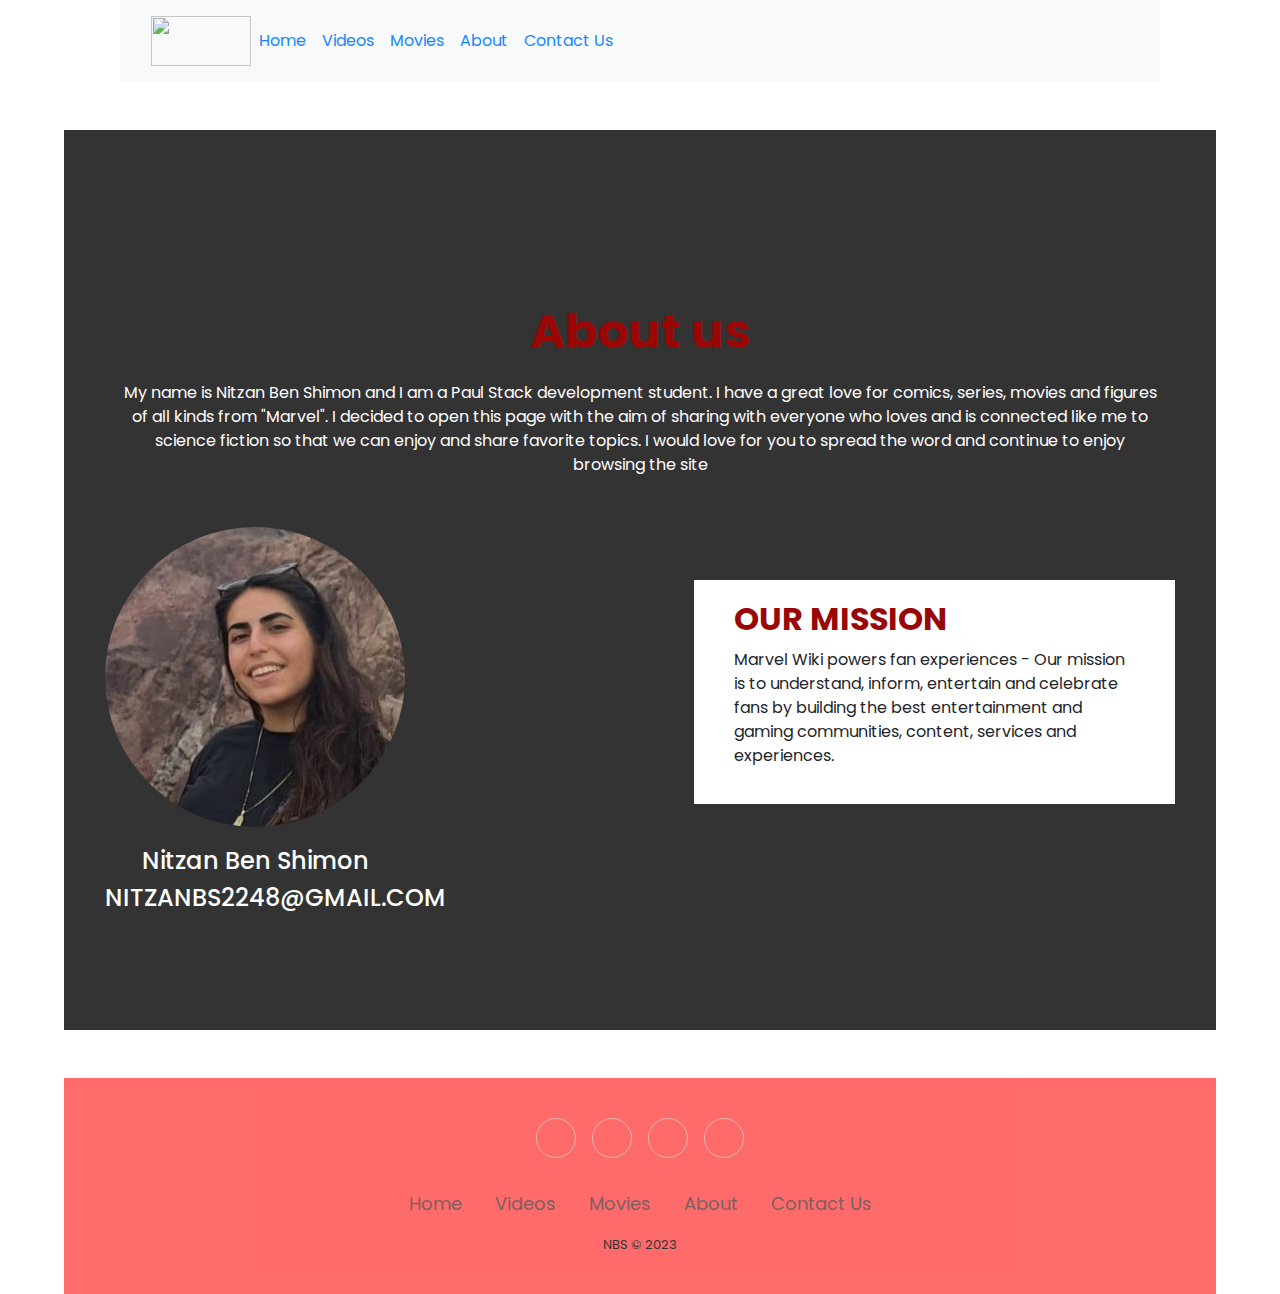
==== About.html @ 6d5a8169 "first commit" ====
<!DOCTYPE html>
<html lang="en">
<head>
    <meta charset="UTF-8">
    <meta name="viewport" content="width=device-width, initial-scale=1.0">
    <link rel="stylesheet" href="https://cdnjs.cloudflare.com/ajax/libs/twitter-bootstrap/4.1.3/css/bootstrap.min.css">
    <link rel="stylesheet" href="https://cdnjs.cloudflare.com/ajax/libs/ionicons/2.0.1/css/ionicons.min.css">
    <link rel="stylesheet" href="assets/css/style.css">
    <link rel="stylesheet" href="https://cdn.jsdelivr.net/npm/bootstrap@4.6.2/dist/css/bootstrap.min.css" integrity="sha384-xOolHFLEh07PJGoPkLv1IbcEPTNtaed2xpHsD9ESMhqIYd0nLMwNLD69Npy4HI+N" crossorigin="anonymous">
    <link rel="stylesheet" href="mobile.css" media="screen and (max width:600px)">
    <link rel="stylesheet" href="desktop.css" media="screen and (min width:600px)">
    <link rel="stylesheet" href="style.css" >
    <link rel="stylesheet" href="About.css">
    <title>Marvel Wiki About</title>
</head>
<body>

    <div class="container">
        <div class="headr">
              <nav class="navbar navbar-expand-lg bg-light">
                <div class="container-fluid">
                    <span class="navbar-text">
                        <img src="https://1000logos.net/wp-content/uploads/2021/06/Marvel-Comics-logo.png" alt="" width="100vw" height="50vh">
                    </span>

                  <button class="navbar-toggler" type="button" data-bs-toggle="collapse" data-bs-target="#navbarText" aria-controls="navbarText" aria-expanded="false" aria-label="Toggle navigation">
                    <span class="navbar-toggler-icon"></span>
                  </button>
                  <div class="collapse navbar-collapse" id="navbarText">
                    <ul class="navbar-nav me-auto mb-2 mb-lg-0">
                      <li class="nav-item">
                        <a class="nav-link active" aria-current="page" href="./index.html">Home</a>
                      </li>
                      <li class="nav-item">
                        <a class="nav-link" href="./Videos.html">Videos</a>
                      </li>
                      <li class="nav-item">
                        <a class="nav-link" href="./Movie.html">Movies</a>
                      </li>
                      <li class="nav-item">
                        <a class="nav-link" href="./About.html">About</a>
                      </li>
                      <li class="nav-item">
                        <a class="nav-link" href="./Contact Us.html">Contact Us</a>
                      </li>
                    </ul>
                  
                  </div>
                </div>
              </nav>
        </div>
            
        </div>
        <br>
        <br>
        <div class="main">
          <section>
    
            <div class="section-header">
              <div class="container">
                <h2>About us</h2>
                <p>My name is Nitzan Ben Shimon and I am a Paul Stack development student.
                  I have a great love for comics, series, movies and figures of all kinds from "Marvel".
                  I decided to open this page with the aim of sharing with everyone who loves and is connected like me to science fiction so that we can enjoy and share favorite topics.
                  I would love for you to spread the word and continue to enjoy browsing the site</p>
              </div>
            </div>
            
            <div class="container">
              <div class="row">
                
                <div class="about-info">
                  <div class="about-info-item">
                    <div class="about-info-icon">
                      <div class="my-info">
                      <h4>Nitzan Ben Shimon</h4>
                      <h4>NITZANBS2248@GMAIL.COM</h4>
                    </div>


                    </div>
                
                  </div>
                </div>
                
                <div class="about-form">
                  <h4>OUR MISSION</h4>
                  <p>Marvel Wiki powers fan experiences - Our mission is to understand, inform, entertain and celebrate fans by building the best entertainment and gaming communities, content, services and experiences.</p>
            
                    </div>
                    
             
                  </form>
                </div>
                
              </div>
            </div>
          </section>

          
        </div>
        <br>
        <br>
        <div class="footr">
            <div class="footer-basic">
                <footer>
                    <div class="social"><a href="https://www.instagram.com/nitzan__bs/"><i class="icon ion-social-instagram"></i></a><a href="https://github.com/nitzanbs"><i class="icon ion-social-github"></i></a><a href="https://www.linkedin.com/in/nitzan-ben-shimon-417024285/"><i class="icon ion-social-linkedin"></i></a><a href="https://www.facebook.com/nitzanbs248"><i class="icon ion-social-facebook"></i></a></div>
                    <ul class="list-inline">
                      <li class="list-inline-item"><a href="./About.html">Home</a></li>
                      <li class="list-inline-item"><a href="./Videos.html">Videos</a></li>
                      <li class="list-inline-item"><a href="./Movie.html">Movies</a></li>
                      <li class="list-inline-item"><a href="./About.html">About</a></li>
                      <li class="list-inline-item"><a href="./Contact Us.html">Contact Us</a></li>
                    </ul>
                    <p class="copyright">NBS © 2023</p>
                </footer>
            </div>
            <script src="https://cdnjs.cloudflare.com/ajax/libs/jquery/3.2.1/jquery.min.js"></script>
            <script src="https://cdnjs.cloudflare.com/ajax/libs/twitter-bootstrap/4.1.3/js/bootstrap.bundle.min.js"></script>
        </div>

    </div>
    
</body>
</html>
---- style.css ----
html{
    box-sizing: border-box;
    display: flex;
    justify-content: center;
}

body{
    width: 90%;
    margin: 0;
    background-image: url(https://w0.peakpx.com/wallpaper/839/464/HD-wallpaper-marvel-art-comics-heroes-man-spider-super.jpg);

    
}

.container{
    width: 100%;
    

}




.navbar{
    opacity: 90%;
    width: 100%;
    text-align: center;

}

h1{
    background-color: rgb(30, 29, 29);
    opacity: 90%;
    font-size: 40px;
    display: block;
    text-align: center;
    text-shadow:  1px 1px 3px  red;
}

.box-home{
    background-color: rgb(30, 29, 29);
    opacity: 90%;
    color: #ffffff;
    text-align: center;
}
.vid{
    opacity: 100%;
}
.footer-basic {
    padding:40px 0;
    background-color:#ff5c5c;
    color:#4b4c4d;
    opacity: 90%;
    width: 100%;
    
  }
  
  .footer-basic ul {
    padding:0;
    list-style:none;
    text-align:center;
    font-size:18px;
    line-height:1.6;
  }
  
  .footer-basic li {
    padding:0 10px;
  }
  
  .footer-basic ul a {
    color:inherit;
    text-decoration:none;
    opacity:0.8;
  }
  
  .footer-basic ul a:hover {
    opacity:1;
  }
  
  .footer-basic .social {
    text-align:center;
    padding-bottom:25px;
  }
  
  .footer-basic .social > a {
    font-size:24px;
    width:40px;
    height:40px;
    line-height:40px;
    display:inline-block;
    text-align:center;
    border-radius:50%;
    border:1px solid #ccc;
    margin:0 8px;
    color:inherit;
    opacity:0.75;
  }
  
  .footer-basic .social > a:hover {
    opacity:0.9;
  }
  
  .footer-basic .copyright {
    margin-top:15px;
    text-align:center;
    font-size:13px;
    color:#202020;
    margin-bottom:0;
  }
---- About.css ----
@import url('https://fonts.googleapis.com/css2?family=Poppins:wght@400;600;700&display=swap');

* {
  padding: 0;
  margin: 0;
  box-sizing: border-box;
  font-family: 'Poppins', sans-serif;
}

.main {
  min-height: 100vh;
  width: 100%;
  display: flex;
  justify-content: center;
  align-items: center;
  background-image: url('bg-img.webp');
  background-size: cover;
  background-position: center;
  position: relative;
}

.main::after {
  content: "";
  position: absolute;
  top: 0;
  left: 0;
  height: 100%;
  width: 100%;
  background-color: rgba(0,0,0,0.8);
}

section {
  position: relative;
  z-index: 3;
  padding-top: 50px;
  padding-bottom: 50px;
}

.container {
  max-width: 1080px;
  margin-left: auto;
  margin-right: auto;
  padding-left: 20px;
  padding-right: 20px;
}

.section-header {
  margin-bottom: 50px;
  text-align: center;
}

.section-header h2 {
  color: #990707;
  font-weight: bold;
  font-size: 3em;
  margin-bottom: 20px;
}

.section-header p {
  color: #FFF;
}

.row  {
  display: flex;
  flex-wrap: wrap;
  align-items: center;
  justify-content: space-between;
}

.about-info {
  width: 50%;
}

.about-info-item {
  display: flex;
  margin-bottom: 30px;
}

.about-info-icon {
  height: 300px;
  width: 300px;
  background-image: url(./img/תמונת\ פרופיל\ ריבוע\ קטן.jpeg);
  border-radius: 50%;
}


.my-info  {
    color: #ffffff;
    font-size: 1.4em;
    text-align: center;
    margin-top: 320px;
  }



.about-form {
  background-color: #fff;
  padding: 40px;
  width: 45%;
  padding-bottom: 20px;
  padding-top: 20px;
}

.about-form h4 {
  font-weight: bold;
  font-size: 2em;
  margin-bottom: 10px;
  color: #990707;
}






@media (max-width: 600px) {
  section {
    padding-top: 50px;
    padding-bottom: 50px;
  }
  
  .row {
    flex-direction: column;
  }
  
  .about-info {
    margin-bottom: 40px;
    width: 100%;
  }
  
  .about-form {
    width: 100%;
  }
}
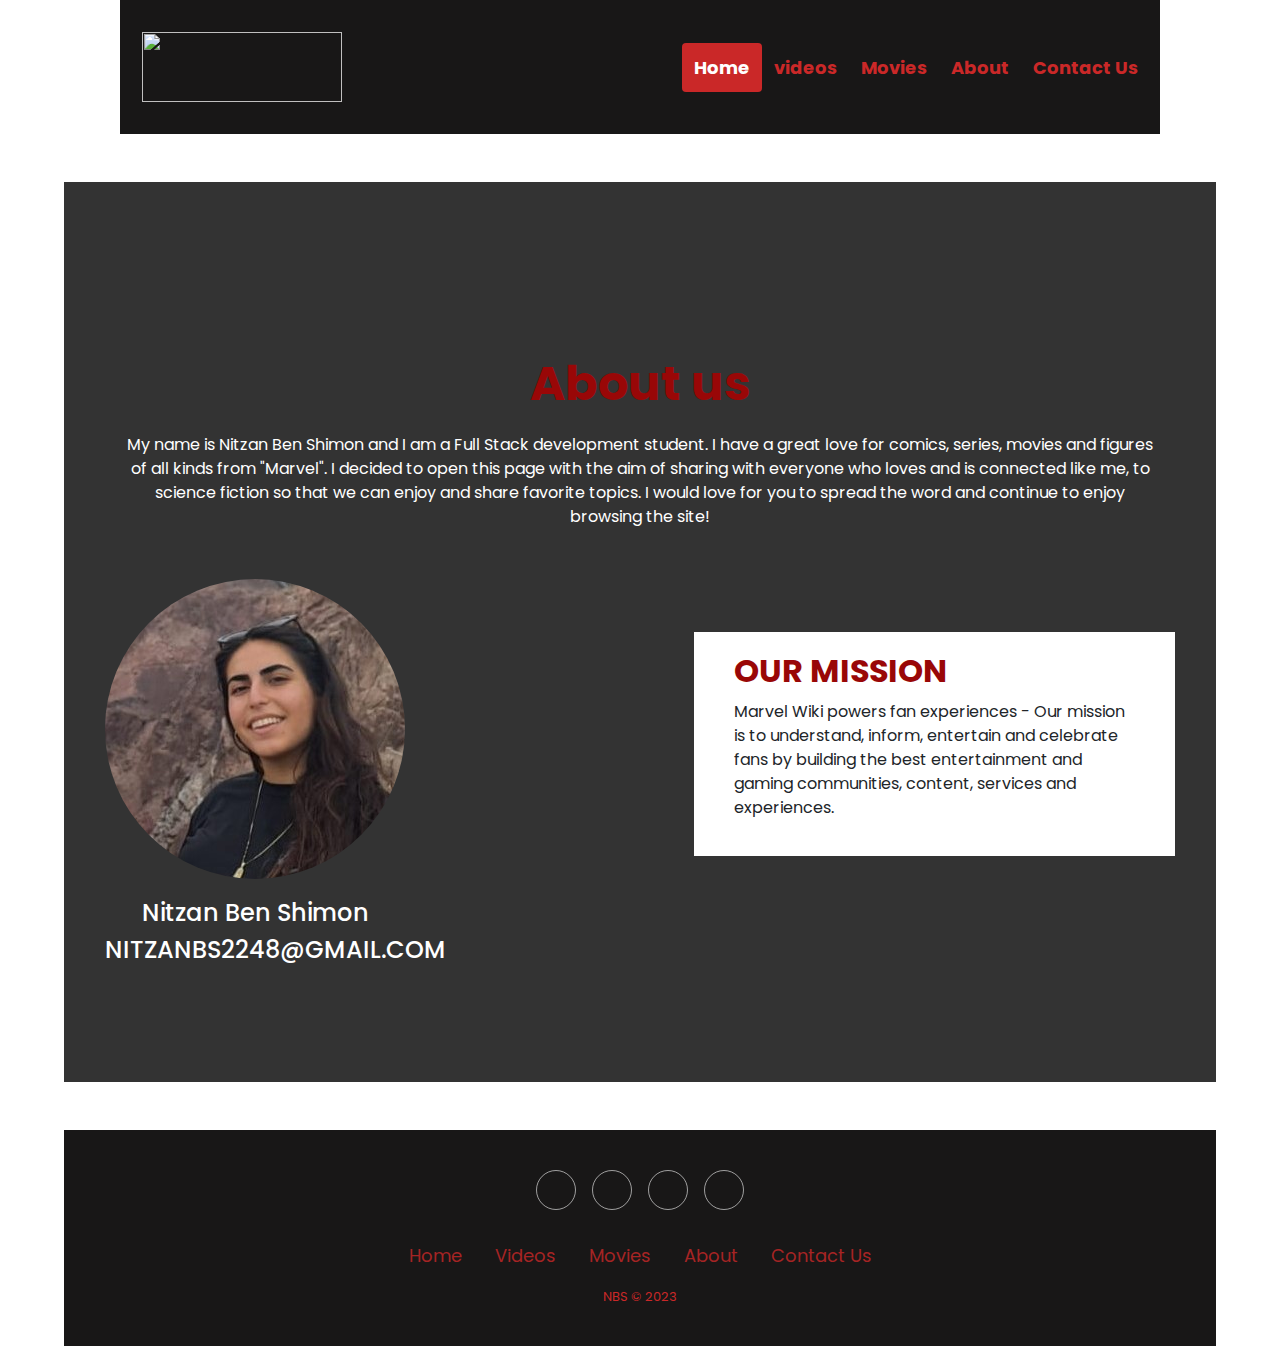
==== commit 18f5a305: "add Responsive nav" ====
--- a/About.html
+++ b/About.html
@@ -11,43 +11,30 @@
     <link rel="stylesheet" href="desktop.css" media="screen and (min width:600px)">
     <link rel="stylesheet" href="style.css" >
     <link rel="stylesheet" href="About.css">
+    <link rel="icon" type="image/x-icon" href="https://www.marvel.com/static/favicon/android-chrome-icon-194.png">
+
+
     <title>Marvel Wiki About</title>
 </head>
 <body>
 
     <div class="container">
         <div class="headr">
-              <nav class="navbar navbar-expand-lg bg-light">
-                <div class="container-fluid">
-                    <span class="navbar-text">
-                        <img src="https://1000logos.net/wp-content/uploads/2021/06/Marvel-Comics-logo.png" alt="" width="100vw" height="50vh">
-                    </span>
+          <div class="navbar">
+            <a href="https://1000logos.net/wp-content/uploads/2021/06/Marvel-Comics-logo.png" class="logo"><img src="https://1000logos.net/wp-content/uploads/2021/06/Marvel-Comics-logo.png" width="200vw" height="70vh" alt=""></a>
+            <div class="navbar-right">
+              <a class="active" href="./index.html">Home</a>
+              <a href="./Videos.html">videos</a>
+              <a href="./Movie.html">Movies</a>
+              <a href="./About.html">About</a>
+              <a href="./Contact Us.html">Contact Us</a>
+         
+       
 
-                  <button class="navbar-toggler" type="button" data-bs-toggle="collapse" data-bs-target="#navbarText" aria-controls="navbarText" aria-expanded="false" aria-label="Toggle navigation">
-                    <span class="navbar-toggler-icon"></span>
-                  </button>
-                  <div class="collapse navbar-collapse" id="navbarText">
-                    <ul class="navbar-nav me-auto mb-2 mb-lg-0">
-                      <li class="nav-item">
-                        <a class="nav-link active" aria-current="page" href="./index.html">Home</a>
-                      </li>
-                      <li class="nav-item">
-                        <a class="nav-link" href="./Videos.html">Videos</a>
-                      </li>
-                      <li class="nav-item">
-                        <a class="nav-link" href="./Movie.html">Movies</a>
-                      </li>
-                      <li class="nav-item">
-                        <a class="nav-link" href="./About.html">About</a>
-                      </li>
-                      <li class="nav-item">
-                        <a class="nav-link" href="./Contact Us.html">Contact Us</a>
-                      </li>
-                    </ul>
-                  
-                  </div>
-                </div>
-              </nav>
+
+
+            </div>
+          </div>
         </div>
             
         </div>
@@ -59,10 +46,10 @@
             <div class="section-header">
               <div class="container">
                 <h2>About us</h2>
-                <p>My name is Nitzan Ben Shimon and I am a Paul Stack development student.
+                <p>My name is Nitzan Ben Shimon and I am a Full Stack development student.
                   I have a great love for comics, series, movies and figures of all kinds from "Marvel".
-                  I decided to open this page with the aim of sharing with everyone who loves and is connected like me to science fiction so that we can enjoy and share favorite topics.
-                  I would love for you to spread the word and continue to enjoy browsing the site</p>
+                  I decided to open this page with the aim of sharing with everyone who loves and is connected like me, to science fiction so that we can enjoy and share favorite topics.
+                  I would love for you to spread the word and continue to enjoy browsing the site!</p>
               </div>
             </div>
             
--- a/style.css
+++ b/style.css
@@ -20,13 +20,55 @@
 
 
 
-
-.navbar{
-    opacity: 90%;
-    width: 100%;
-    text-align: center;
-
-}
+.navbar {
+  overflow: hidden;
+  background-color: #181717;
+  padding: 20px 10px;
+  width: 100%;
+ }
+ 
+ .navbar a {
+  float: left;
+  color: rgb(202, 40, 40);
+  text-align: center;
+  padding: 12px;
+  text-decoration: none;
+  font-size: 18px; 
+  line-height: 25px;
+  border-radius: 4px;
+  font-weight: bolder;
+ }
+ 
+ .navbar a.logo {
+  font-size: 25px;
+  font-weight: bold;
+ }
+ 
+ .navbar a:hover {
+  background-color: #ddd;
+  color: black;
+ }
+ 
+ .navbar a.active {
+  background-color: rgb(202, 40, 40);
+  color: white;
+ }
+ 
+ .navbar-right {
+  float: right;
+ }
+ 
+ @media screen and (max-width: 600px) {
+  .navbar a {
+    float: none;
+    display: block;
+    text-align: left;
+  }
+  
+  .navbar-right {
+    float: none;
+  }
+ }
 
 h1{
     background-color: rgb(30, 29, 29);
@@ -48,9 +90,8 @@
 }
 .footer-basic {
     padding:40px 0;
-    background-color:#ff5c5c;
-    color:#4b4c4d;
-    opacity: 90%;
+    background-color:#181717;
+    color:rgb(202, 40, 40);
     width: 100%;
     
   }
@@ -104,6 +145,6 @@
     margin-top:15px;
     text-align:center;
     font-size:13px;
-    color:#202020;
+    color:rgb(202, 40, 40);
     margin-bottom:0;
   }